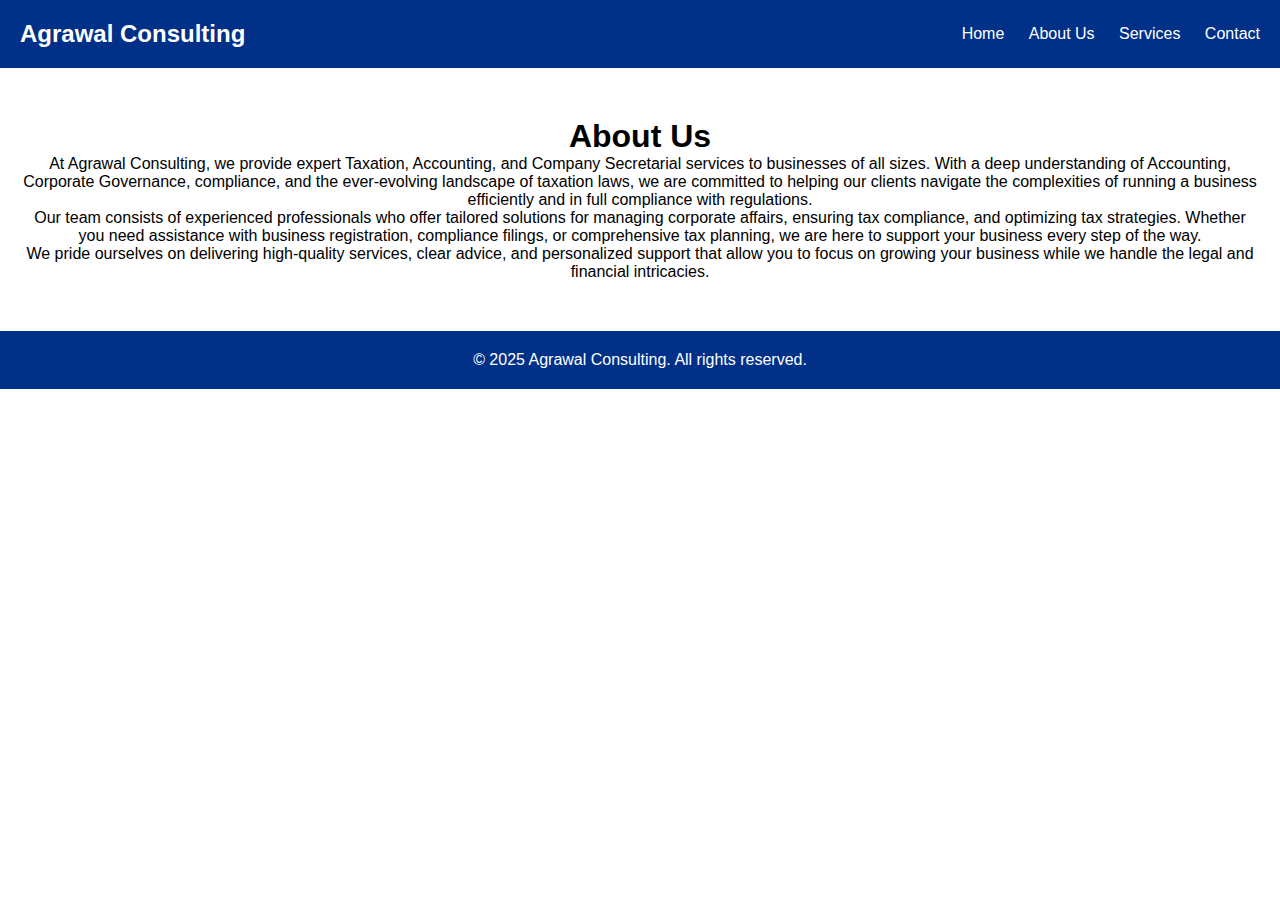
==== about.html @ d701f420 "Create about.html" ====
<!DOCTYPE html>
<html lang="en">
<head>
    <meta charset="UTF-8">
    <meta name="viewport" content="width=device-width, initial-scale=1.0">
    <title>About Us - Agrawal Consulting</title>
    <link rel="stylesheet" href="style.css">
</head>
<body>
    <!-- Header -->
    <header>
        <div class="logo">Agrawal Consulting</div>
        <nav>
            <a href="index.html">Home</a>
            <a href="about.html">About Us</a>
            <a href="services.html">Services</a>
            <a href="contact.html">Contact</a>
        </nav>
    </header>

    <!-- About Section -->
    <section>
        <h1>About Us</h1>
        <p>At Agrawal Consulting, we provide expert Taxation, Accounting, and Company Secretarial services to businesses of all sizes. With a deep understanding of Accounting, Corporate Governance, compliance, and the ever-evolving landscape of taxation laws, we are committed to helping our clients navigate the complexities of running a business efficiently and in full compliance with regulations.</p>
        
        <p>Our team consists of experienced professionals who offer tailored solutions for managing corporate affairs, ensuring tax compliance, and optimizing tax strategies. Whether you need assistance with business registration, compliance filings, or comprehensive tax planning, we are here to support your business every step of the way.</p>
        
        <p>We pride ourselves on delivering high-quality services, clear advice, and personalized support that allow you to focus on growing your business while we handle the legal and financial intricacies.</p>
    </section>

    <!-- Footer -->
    <footer>
        <p>&copy; 2025 Agrawal Consulting. All rights reserved.</p>
    </footer>
</body>
</html>
---- style.css ----
* {
    margin: 0;
    padding: 0;
    box-sizing: border-box;
    font-family: Arial, sans-serif;
}

/* Header */
header {
    background-color: #003087;
    color: white;
    padding: 20px;
    display: flex;
    justify-content: space-between;
    align-items: center;
}
.logo {
    font-size: 24px;
    font-weight: bold;
}
nav a {
    color: white;
    margin-left: 20px;
    text-decoration: none;
}
nav a:hover {
    color: #ffcc00;
}

/* Hero Section */
.hero {
    background-color: #f4f4f4;
    padding: 100px 20px;
    text-align: center;
}
.hero h1 {
    font-size: 36px;
    color: #003087;
}
.hero p {
    font-size: 18px;
    margin-top: 10px;
}

/* Sections */
section {
    padding: 50px 20px;
    text-align: center;
}
h2 {
    color: #003087;
    margin-bottom: 20px;
}
.services-list {
    display: flex;
    justify-content: center;
    gap: 20px;
}
.service-item {
    background-color: #f4f4f4;
    padding: 20px;
    width: 200px;
}

/* Footer */
footer {
    background-color: #003087;
    color: white;
    padding: 20px;
    text-align: center;
}
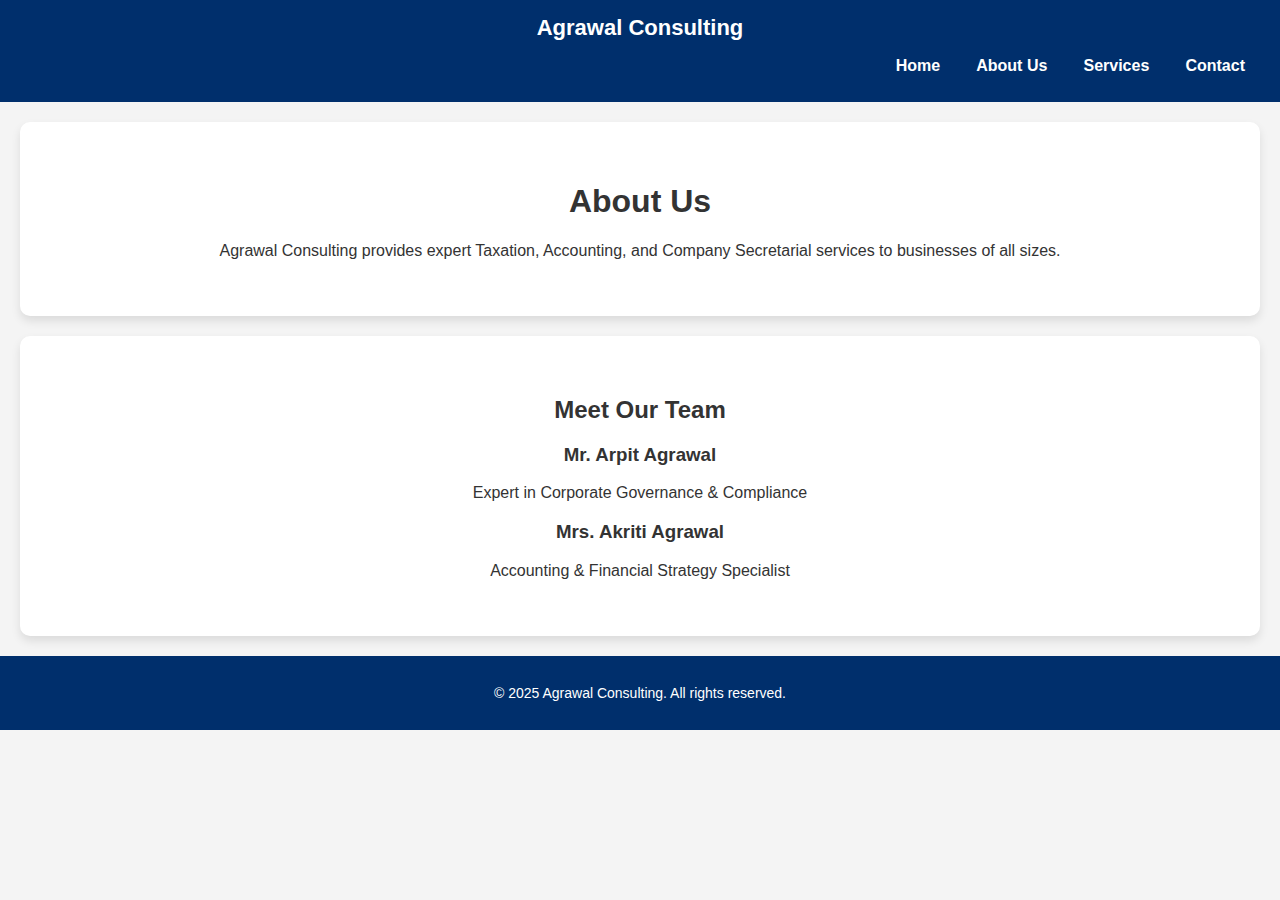
==== commit dfc53408: "Update about.html" ====
--- a/about.html
+++ b/about.html
@@ -3,34 +3,41 @@
 <head>
     <meta charset="UTF-8">
     <meta name="viewport" content="width=device-width, initial-scale=1.0">
-    <title>About Us - Agrawal Consulting</title>
+    <title>About Us | Agrawal Consulting</title>
     <link rel="stylesheet" href="style.css">
 </head>
 <body>
-    <!-- Header -->
-    <header>
-        <div class="logo">Agrawal Consulting</div>
-        <nav>
-            <a href="index.html">Home</a>
-            <a href="about.html">About Us</a>
-            <a href="services.html">Services</a>
-            <a href="contact.html">Contact</a>
-        </nav>
-    </header>
 
-    <!-- About Section -->
-    <section>
-        <h1>About Us</h1>
-        <p>At Agrawal Consulting, we provide expert Taxation, Accounting, and Company Secretarial services to businesses of all sizes. With a deep understanding of Accounting, Corporate Governance, compliance, and the ever-evolving landscape of taxation laws, we are committed to helping our clients navigate the complexities of running a business efficiently and in full compliance with regulations.</p>
-        
-        <p>Our team consists of experienced professionals who offer tailored solutions for managing corporate affairs, ensuring tax compliance, and optimizing tax strategies. Whether you need assistance with business registration, compliance filings, or comprehensive tax planning, we are here to support your business every step of the way.</p>
-        
-        <p>We pride ourselves on delivering high-quality services, clear advice, and personalized support that allow you to focus on growing your business while we handle the legal and financial intricacies.</p>
-    </section>
+<header>
+    <div class="logo">Agrawal Consulting</div>
+    <nav>
+        <a href="index.html">Home</a>
+        <a href="about.html">About Us</a>
+        <a href="services.html">Services</a>
+        <a href="contact.html">Contact</a>
+    </nav>
+</header>
 
-    <!-- Footer -->
-    <footer>
-        <p>&copy; 2025 Agrawal Consulting. All rights reserved.</p>
-    </footer>
+<section class="about">
+    <h1>About Us</h1>
+    <p>Agrawal Consulting provides expert Taxation, Accounting, and Company Secretarial services to businesses of all sizes.</p>
+</section>
+
+<section class="team">
+    <h2>Meet Our Team</h2>
+    <div class="team-member">
+        <h3>Mr. Arpit Agrawal</h3>
+        <p>Expert in Corporate Governance & Compliance</p>
+    </div>
+    <div class="team-member">
+        <h3>Mrs. Akriti Agrawal</h3>
+        <p>Accounting & Financial Strategy Specialist</p>
+    </div>
+</section>
+
+<footer>
+    <p>&copy; 2025 Agrawal Consulting. All rights reserved.</p>
+</footer>
+
 </body>
 </html>
--- a/style.css
+++ b/style.css
@@ -1,71 +1,108 @@
-* {
+/* General Styles */
+body {
+    font-family: Arial, sans-serif;
     margin: 0;
     padding: 0;
-    box-sizing: border-box;
-    font-family: Arial, sans-serif;
+    background-color: #f4f4f4;
+    color: #333;
 }
 
 /* Header */
 header {
-    background-color: #003087;
+    background-color: #002f6c;
     color: white;
-    padding: 20px;
-    display: flex;
-    justify-content: space-between;
-    align-items: center;
-}
-.logo {
-    font-size: 24px;
+    padding: 15px 0;
+    text-align: center;
+    font-size: 22px;
     font-weight: bold;
 }
+
+nav {
+    text-align: right;
+    padding: 10px 20px;
+}
+
 nav a {
     color: white;
-    margin-left: 20px;
     text-decoration: none;
+    margin: 0 15px;
+    font-size: 16px;
 }
+
 nav a:hover {
-    color: #ffcc00;
+    text-decoration: underline;
 }
 
 /* Hero Section */
 .hero {
-    background-color: #f4f4f4;
-    padding: 100px 20px;
     text-align: center;
+    padding: 60px 20px;
+    background: linear-gradient(to right, #002f6c, #004aad);
+    color: white;
 }
+
 .hero h1 {
-    font-size: 36px;
-    color: #003087;
+    font-size: 42px;
+    margin-bottom: 10px;
 }
+
 .hero p {
     font-size: 18px;
-    margin-top: 10px;
 }
 
 /* Sections */
 section {
-    padding: 50px 20px;
     text-align: center;
+    padding: 40px 20px;
+    background: white;
+    margin: 20px;
+    border-radius: 10px;
+    box-shadow: 0px 5px 10px rgba(0, 0, 0, 0.1);
 }
-h2 {
-    color: #003087;
-    margin-bottom: 20px;
+
+/* Buttons */
+.btn {
+    display: inline-block;
+    padding: 10px 20px;
+    background-color: #004aad;
+    color: white;
+    text-decoration: none;
+    border-radius: 5px;
+    font-size: 16px;
+    margin-top: 10px;
 }
+
+.btn:hover {
+    background-color: #002f6c;
+}
+
+/* Service Boxes */
 .services-list {
     display: flex;
     justify-content: center;
     gap: 20px;
+    margin-top: 20px;
 }
+
 .service-item {
-    background-color: #f4f4f4;
-    padding: 20px;
+    background: #f8f9fa;
+    padding: 15px;
+    border-radius: 8px;
     width: 200px;
+    font-size: 18px;
+    font-weight: bold;
+    box-shadow: 0px 4px 8px rgba(0, 0, 0, 0.1);
+}
+
+.service-item:hover {
+    background: #e0e0e0;
 }
 
 /* Footer */
 footer {
-    background-color: #003087;
+    background-color: #002f6c;
     color: white;
-    padding: 20px;
     text-align: center;
+    padding: 15px;
+    font-size: 14px;
 }
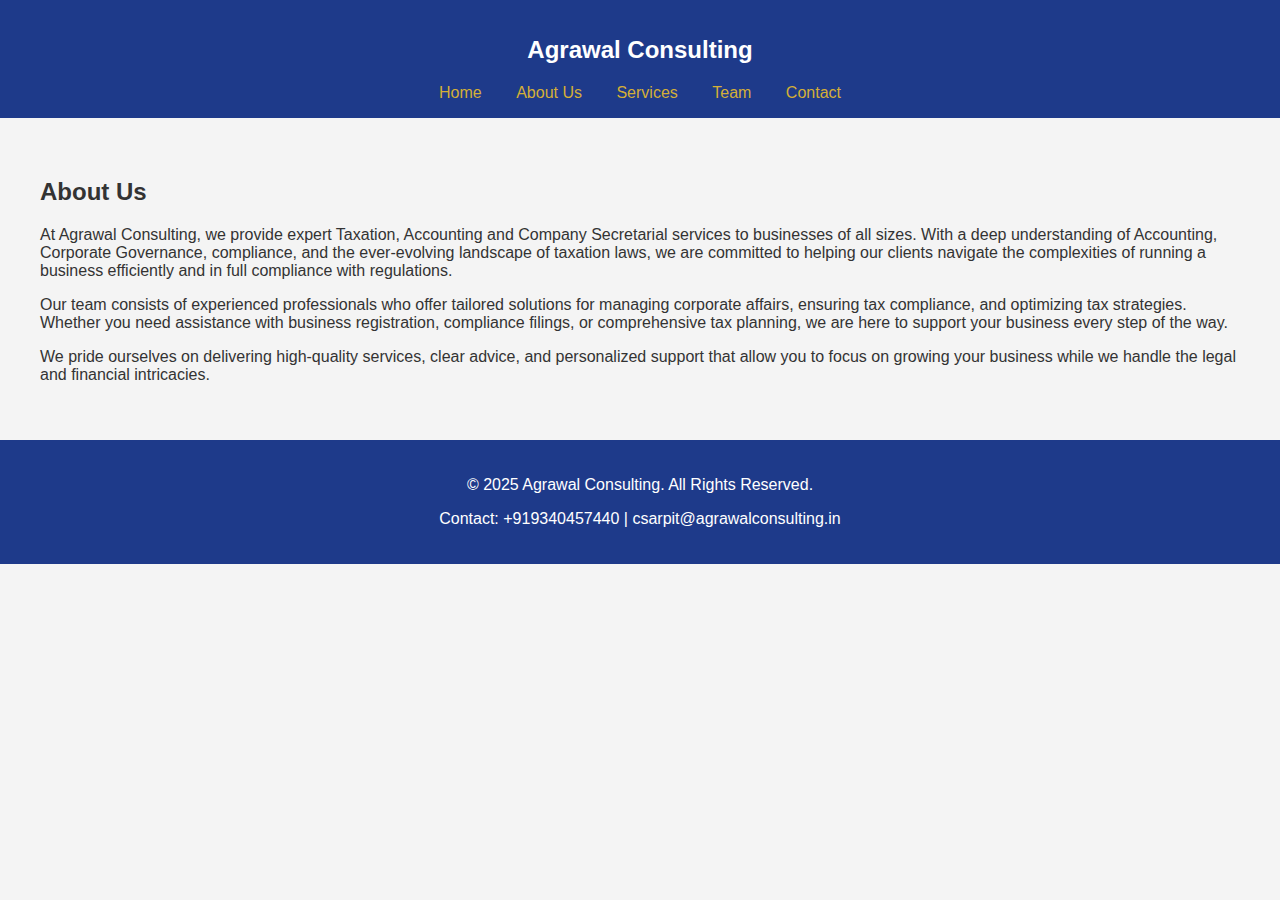
==== commit 0cc844fc: "Update about.html" ====
--- a/about.html
+++ b/about.html
@@ -3,41 +3,37 @@
 <head>
     <meta charset="UTF-8">
     <meta name="viewport" content="width=device-width, initial-scale=1.0">
-    <title>About Us | Agrawal Consulting</title>
-    <link rel="stylesheet" href="style.css">
+    <title>Agrawal Consulting - About Us</title>
+    <style>
+        body { font-family: 'Poppins', sans-serif; margin: 0; padding: 0; background: #f4f4f4; color: #333; }
+        header { background: #1E3A8A; color: white; padding: 1rem; text-align: center; }
+        nav a { color: #D4AF37; margin: 0 15px; text-decoration: none; }
+        .section { padding: 40px; max-width: 1200px; margin: auto; }
+        footer { background: #1E3A8A; color: white; text-align: center; padding: 20px; }
+    </style>
 </head>
 <body>
+    <header>
+        <h2>Agrawal Consulting</h2>
+        <nav>
+            <a href="index.html">Home</a>
+            <a href="about.html">About Us</a>
+            <a href="services.html">Services</a>
+            <a href="team.html">Team</a>
+            <a href="contact.html">Contact</a>
+        </nav>
+    </header>
 
-<header>
-    <div class="logo">Agrawal Consulting</div>
-    <nav>
-        <a href="index.html">Home</a>
-        <a href="about.html">About Us</a>
-        <a href="services.html">Services</a>
-        <a href="contact.html">Contact</a>
-    </nav>
-</header>
+    <div class="section">
+        <h2>About Us</h2>
+        <p>At Agrawal Consulting, we provide expert Taxation, Accounting and Company Secretarial services to businesses of all sizes. With a deep understanding of Accounting, Corporate Governance, compliance, and the ever-evolving landscape of taxation laws, we are committed to helping our clients navigate the complexities of running a business efficiently and in full compliance with regulations.</p>
+        <p>Our team consists of experienced professionals who offer tailored solutions for managing corporate affairs, ensuring tax compliance, and optimizing tax strategies. Whether you need assistance with business registration, compliance filings, or comprehensive tax planning, we are here to support your business every step of the way.</p>
+        <p>We pride ourselves on delivering high-quality services, clear advice, and personalized support that allow you to focus on growing your business while we handle the legal and financial intricacies.</p>
+    </div>
 
-<section class="about">
-    <h1>About Us</h1>
-    <p>Agrawal Consulting provides expert Taxation, Accounting, and Company Secretarial services to businesses of all sizes.</p>
-</section>
-
-<section class="team">
-    <h2>Meet Our Team</h2>
-    <div class="team-member">
-        <h3>Mr. Arpit Agrawal</h3>
-        <p>Expert in Corporate Governance & Compliance</p>
-    </div>
-    <div class="team-member">
-        <h3>Mrs. Akriti Agrawal</h3>
-        <p>Accounting & Financial Strategy Specialist</p>
-    </div>
-</section>
-
-<footer>
-    <p>&copy; 2025 Agrawal Consulting. All rights reserved.</p>
-</footer>
-
+    <footer>
+        <p>© 2025 Agrawal Consulting. All Rights Reserved.</p>
+        <p>Contact: +919340457440 | csarpit@agrawalconsulting.in</p>
+    </footer>
 </body>
 </html>
